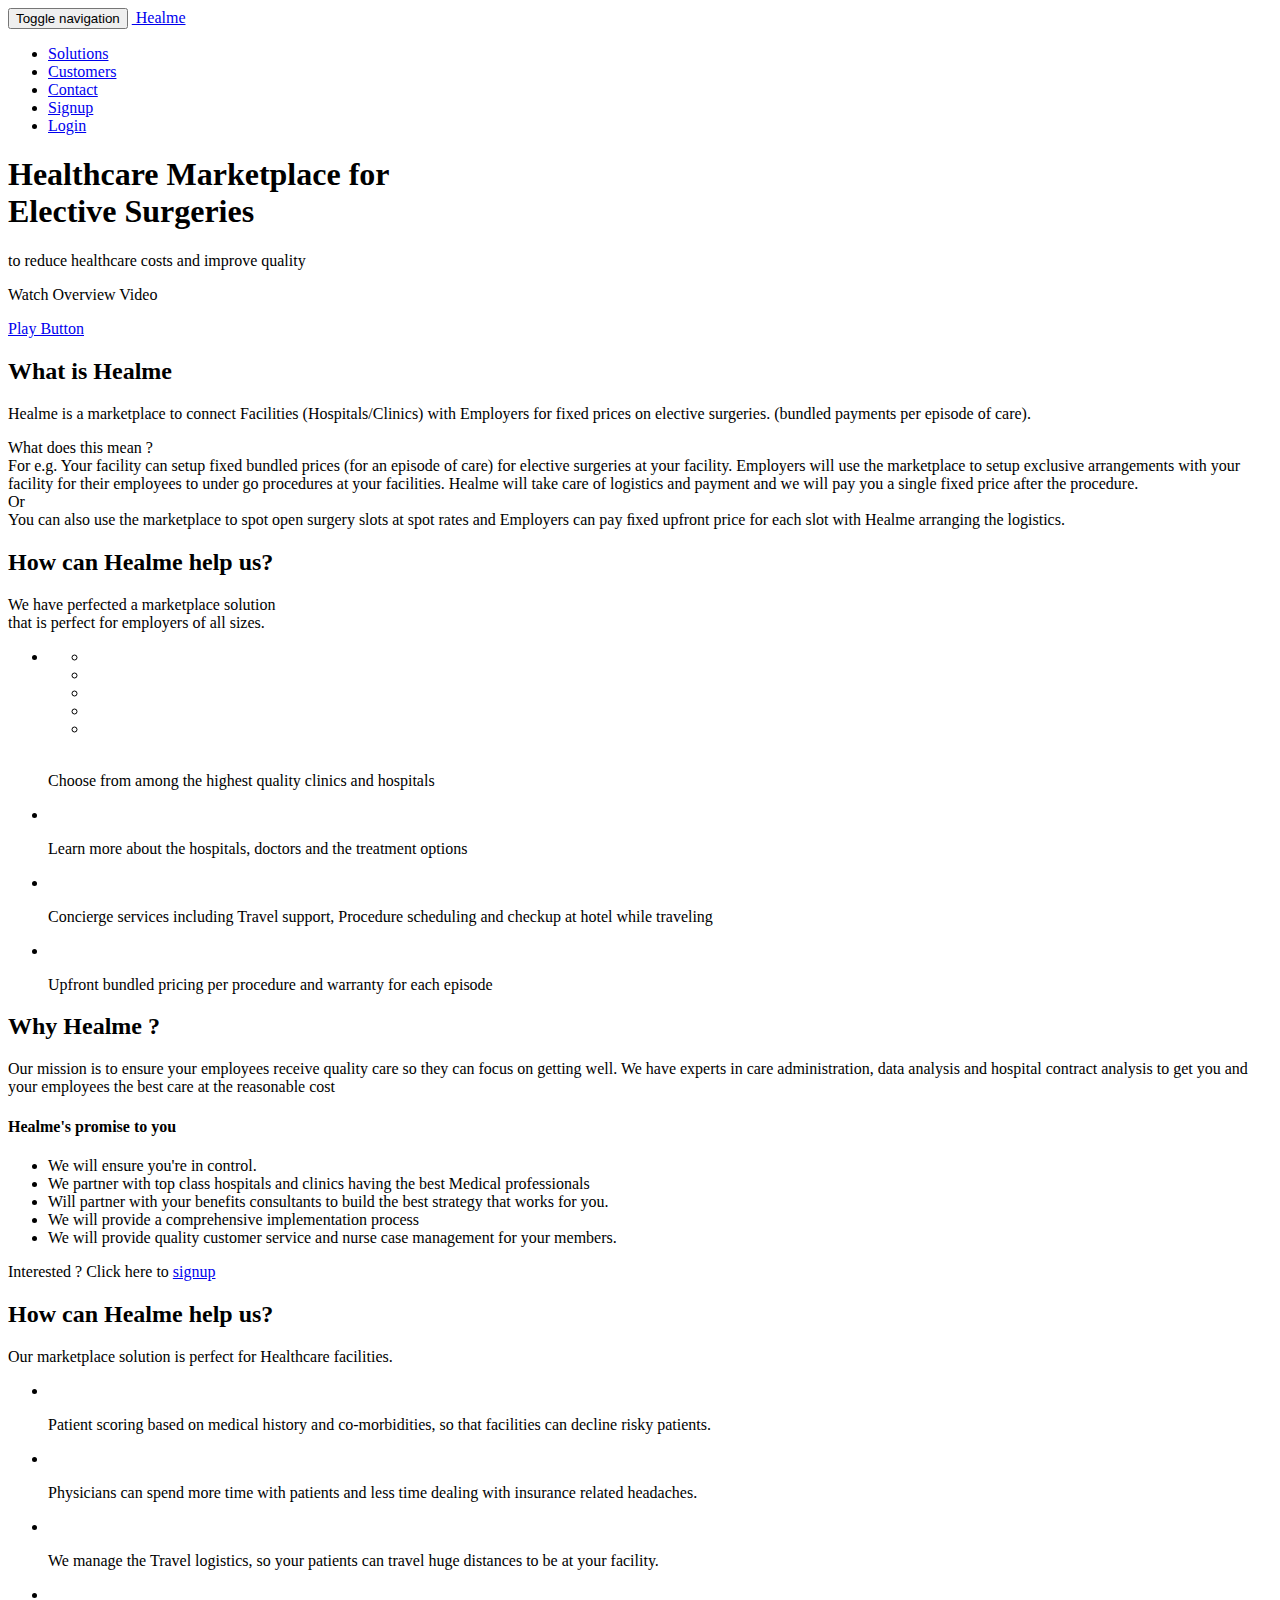
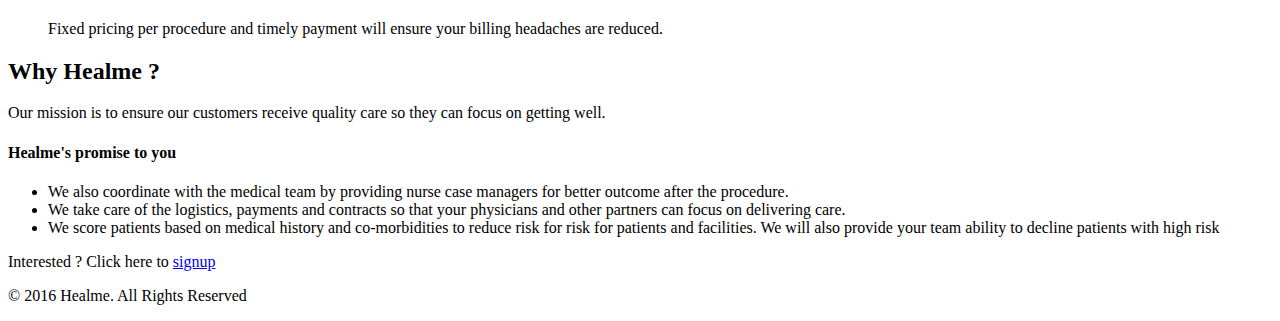
==== index.html @ 5b58cc75 "Added files via upload" ====
<!DOCTYPE html>
<html>
<head>
<meta name="viewport" content="width=device-width, initial-scale=1, maximum-scale=1, user-scalable=no">
<title> Healme :: Homepage</title>

<!-- Bootstrap core CSS -->
    <link href="css/bootstrap.min.css" rel="stylesheet">
    <!-- Animation CSS -->
    <link href="css/font-awesome.min.css" rel="stylesheet">
    <!-- Custom styles for this template -->
    <link href="css/style.css" rel="stylesheet">
    <link href="css/responsive.css" rel="stylesheet" type="text/css">
    <link rel="shortcut icon" href="images/favicon.ico"/>
<link href='https://fonts.googleapis.com/css?family=Open+Sans:300italic,400,600,700,800' rel='stylesheet' type='text/css'>
<link href='https://fonts.googleapis.com/css?family=Roboto:300,400,500,700' rel='stylesheet' type='text/css'>
<!--[if lt IE 9]><script src="../../assets/js/ie8-responsive-file-warning.js"></script><![endif]-->
    <!-- HTML5 shim and Respond.js for IE8 support of HTML5 elements and media queries -->
    <!--[if lt IE 9]>
    <script src="https://oss.maxcdn.com/html5shiv/3.7.2/html5shiv.min.js"></script>
    <script src="https://oss.maxcdn.com/respond/1.4.2/respond.min.js"></script>
    <![endif]-->

<script>
document.createElement("article");
document.createElement("aside");
document.createElement("audio");
document.createElement("canvas");
document.createElement("command");
document.createElement("datalist");
document.createElement("details");
document.createElement("embed");
document.createElement("figcaption");
document.createElement("figure");
document.createElement("footer");
document.createElement("header");
document.createElement("hgroup");
document.createElement("keygen");
document.createElement("mark");
document.createElement("meter");
document.createElement("nav");
document.createElement("output");
document.createElement("progress");
document.createElement("rp");
document.createElement("rt");
document.createElement("ruby");
document.createElement("section");
document.createElement("source");
document.createElement("summary");
document.createElement("time");
document.createElement("video");
</script>
</head>
<body id="page-top">
<!-- wrapper start -->
<div id="wrapper">
<!-- header start -->
<header>
<div class="navbar-wrapper">
        <nav class="navbar navbar-default navbar-fixed-top">
            <div class="container">
              <div class="navbar-header page-scroll">
                <button type="button" class="navbar-toggle collapsed" data-toggle="collapse" data-target="#navbar" aria-expanded="false" aria-controls="navbar">
                        <span class="sr-only">Toggle navigation</span>
                        <span class="icon-bar"></span>
                        <span class="icon-bar"></span>
                        <span class="icon-bar"></span>
                  </button>
                  <a class="navbar-brand" href="index.html"><img src="images/logo.png" alt=""/><span> Healme</span> </a>
                </div>
                <div id="navbar" class="navbar-collapse collapse">
                    <ul class="nav navbar-nav navbar-right">
                        <li><a class="page-scroll" href="#page-top">Solutions</a></li>
                        <li><a class="page-scroll" href="#customers">Customers</a></li>
                        <li><a class="page-scroll" href="contact-us.html"> Contact</a></li>
                        <li><a class="page-scroll" href="account.html">Signup</a></li>
                        <li class="last"><a class="page-scroll" href="login.html">Login</a></li>
                    </ul>
                </div>
            </div>
        </nav>
</div>

<div class="banner">
<div class="container">
<div class="row">
<h1> Healthcare <strong>Marketplace</strong> for <br> Elective <strong>Surgeries</strong></h1>
<h7>to reduce healthcare costs and improve quality</h7>
<p>Watch Overview Video </p>
    <div class="col-md-2 col-md-offset-5">
                 <a href="https://www.youtube.com/embed/sPYWkUC3fZ4" class="hero-play-btn various fancybox.iframe">Play Button</a>
    </div>
</div>

</div>
</div>
<div class="header-btm">
<div class="container">
<div class="row">
<!--<ul>
<li><a class="page-scroll" href="#foremployees">For Employers</a></li>
<li><a class="page-scroll" href="#forhospital">For Hospitals</a></li>
</ul>
-->
</div>
</div>
</div>
</header>
<!-- header start -->
<!-- mid-section start -->

<div id="foremployers" class="page-scroll">
<!-- whathelpme start -->
<section class="whathelpme">
<div class="container">
<div class="row">
<h2>What is Healme</h2>
<p>Healme is a marketplace to connect Facilities (Hospitals/Clinics) with Employers for fixed prices on elective surgeries. (bundled payments per episode of care).</p>
<p>What does this mean ? <br>
For e.g. Your facility can setup fixed bundled prices (for an episode of care) for elective surgeries at your facility. Employers will use the marketplace to setup exclusive arrangements with your facility for their employees to under go procedures at your facilities. Healme will take care of logistics and payment and we will pay you a single fixed price after the procedure.<br>
Or <br>
You can also use the marketplace to spot open surgery slots at spot rates and Employers can pay ﬁxed upfront price for each slot with Healme arranging the logistics. </p>
</div>
</div>
</section>
<!-- whathelpme closed -->
<!-- helpus start -->
<section class="helpus">
<div class="container">
<div class="row">
<h2>How can Healme help us? </h2>
<p>We have perfected a marketplace solution <br> that is perfect for employers of all sizes.</p>
<ul>
<li>
<ul class="ratings">
<li><a href="#"><i class="fa fa-star"></i></a></li>
<li><a href="#"><i class="fa fa-star"></i></a></li>
<li><a href="#"><i class="fa fa-star"></i></a></li>
<li><a href="#"><i class="fa fa-star"></i></a></li>
<li><a href="#"><i class="fa fa-star"></i></a></li>
</ul>

<a href="#"><img src="images/employe-img1.jpg" alt=""/></a>
<p>Choose from among the highest quality clinics and hospitals</p>
</li>
<li>
<ul class="ratings"></ul>
<a href="#"><img src="images/employe-img2.jpg" alt=""/></a>
<p>Learn more about the hospitals, doctors and the treatment options</p>
</li>
<li>
<ul class="ratings"></ul>
<a href="#"><img src="images/employe-img3.jpg" alt=""/></a>
<p>Concierge services including Travel support, Procedure scheduling and checkup at hotel while traveling </p>
</li>
<li>
<ul class="ratings"></ul>
<a href="#"><img src="images/employe-img4.jpg" alt=""/></a>
<p>Upfront bundled pricing per procedure and warranty for each episode</p>
</li>
</ul>

</div>
</div>
</section>
<!-- helpus closed -->
<!-- whathelpme start -->
<section class="whyhealme">
<div class="container">
<div class="row">
<h2>Why Healme ?</h2>
<p>Our mission is to ensure your employees receive quality care so they can focus on getting well. We have experts in care administration, data analysis and hospital contract analysis to get you and your employees the best care at the reasonable cost</p>
<h4>Healme's promise to you</h4>
<ul>
<li>We will ensure you're in control.</li>
<li>We partner with top class hospitals and clinics having the best Medical professionals</li>
<li>Will partner with your benefits consultants to build the best strategy that works for you.</li>
<li>We will provide a comprehensive implementation process</li>
<li>We will provide quality customer service and nurse case management for your members.</li>
</ul>
</div>
</div>

<div class="interest">
<p class="page-scroll">Interested ? Click here to <a href="account.html">signup</a></p>
</div>
</section>
<!-- whathelpme closed -->

</div>
<!--
<div id="forhospital" class="page-scroll">
<!-- whathelpme start -->
<!--<section class="whathelpme">
<div class="container">
<div class="row">
<h2>What is Healme</h2>
<p>Healme is a marketplace to connect Facilities (Hospitals/Clinics) with Employers for fixed prices on elective surgeries. (bundled payments per episode of care).</p>
<p>What does this mean ? <br>
For e.g. Your facility can setup fixed bundled prices (for an episode of care) for elective surgeries at your facility. Employers will use the marketplace to setup exclusive arrangements with your facility for their employees to under go procedures at your facilities. Healme will take care of logistics and payment and we will pay you a single fixed price after the procedure.<br> </p>
<p> Or <br>
You can also use the marketplace to spot open surgery slots at spot rates and Employers can pay ﬁxed upfront price for each slot with Healme arranging the logistics. </p>
</div>
</div>
</section>
-->
<!-- whathelpme closed -->
<!-- helpus start -->
<section class="helpus">
<div class="container">
<div class="row">
<h2>How can Healme help us? </h2>
<p>Our marketplace solution is perfect for Healthcare facilities.</p>
<ul>
<li>
<ul class="ratings"></ul>
<a href="#"><img src="images/employe-img3.jpg" alt=""/></a>
<p>Patient scoring based on medical history and co-morbidities, so that facilities can decline risky patients.</p>
</li>
<li>
<ul class="ratings"></ul>
<a href="#"><img src="images/employe-img2.jpg" alt=""/></a>
<p>Physicians can spend more time with patients and less time dealing with insurance related headaches.</p>
</li>
<li>
<ul class="ratings"></ul>
<a href="#"><img src="images/employe-img5.jpg" alt=""/></a>
<p>We manage the Travel logistics, so your patients can travel huge distances to be at your facility. </p>
</li>
<li>
<ul class="ratings"></ul>
<a href="#"><img src="images/employe-img4.jpg" alt=""/></a>
<p>Fixed pricing per procedure and timely payment will ensure your billing headaches are reduced.</p>
</li>
</ul>

</div>
</div>

</section>
<!-- helpus closed -->
<!-- whathelpme start -->
<section class="whyhealme">
<div class="container">
<div class="row">
<h2>Why Healme ?</h2>
<p>Our mission is to ensure our customers receive quality care so they can focus on getting well.</p>
<h4>Healme's promise to you</h4>
<ul>
<li>We also coordinate with the medical team by providing nurse case managers for better outcome after the procedure. </li>
<li>We take care of the logistics, payments and contracts so that your physicians and other partners can focus on delivering care. </li>
<li>We score patients based on medical history and co-morbidities to reduce risk for risk for patients and facilities. We will also provide your team ability to decline patients with high risk</li>

</ul>
</div>
</div>

<div class="interest">
<p class="page-scroll" >Interested ? Click here to <a href="account.html">signup</a></p>
</div>
</section>
<!-- whathelpme closed -->

</div>

<!-- mid-section start -->
<!-- footer start -->
<footer>
<div class="container">
<div class="row text-center">
<p>&copy; 2016 Healme. All Rights Reserved</p>

</div>
</div>
</footer>
<!-- footer start -->
</div>
<!-- wrapper closed -->
<script src="js/jquery-2.1.1.js"></script>
<script src="js/pace.min.js"></script>
<script src="js/bootstrap.min.js"></script>
<script src="js/classie.js"></script>
<script src="js/cbpAnimatedHeader.js"></script>
<script src="js/inspinia.js"></script>
</body>
</html>
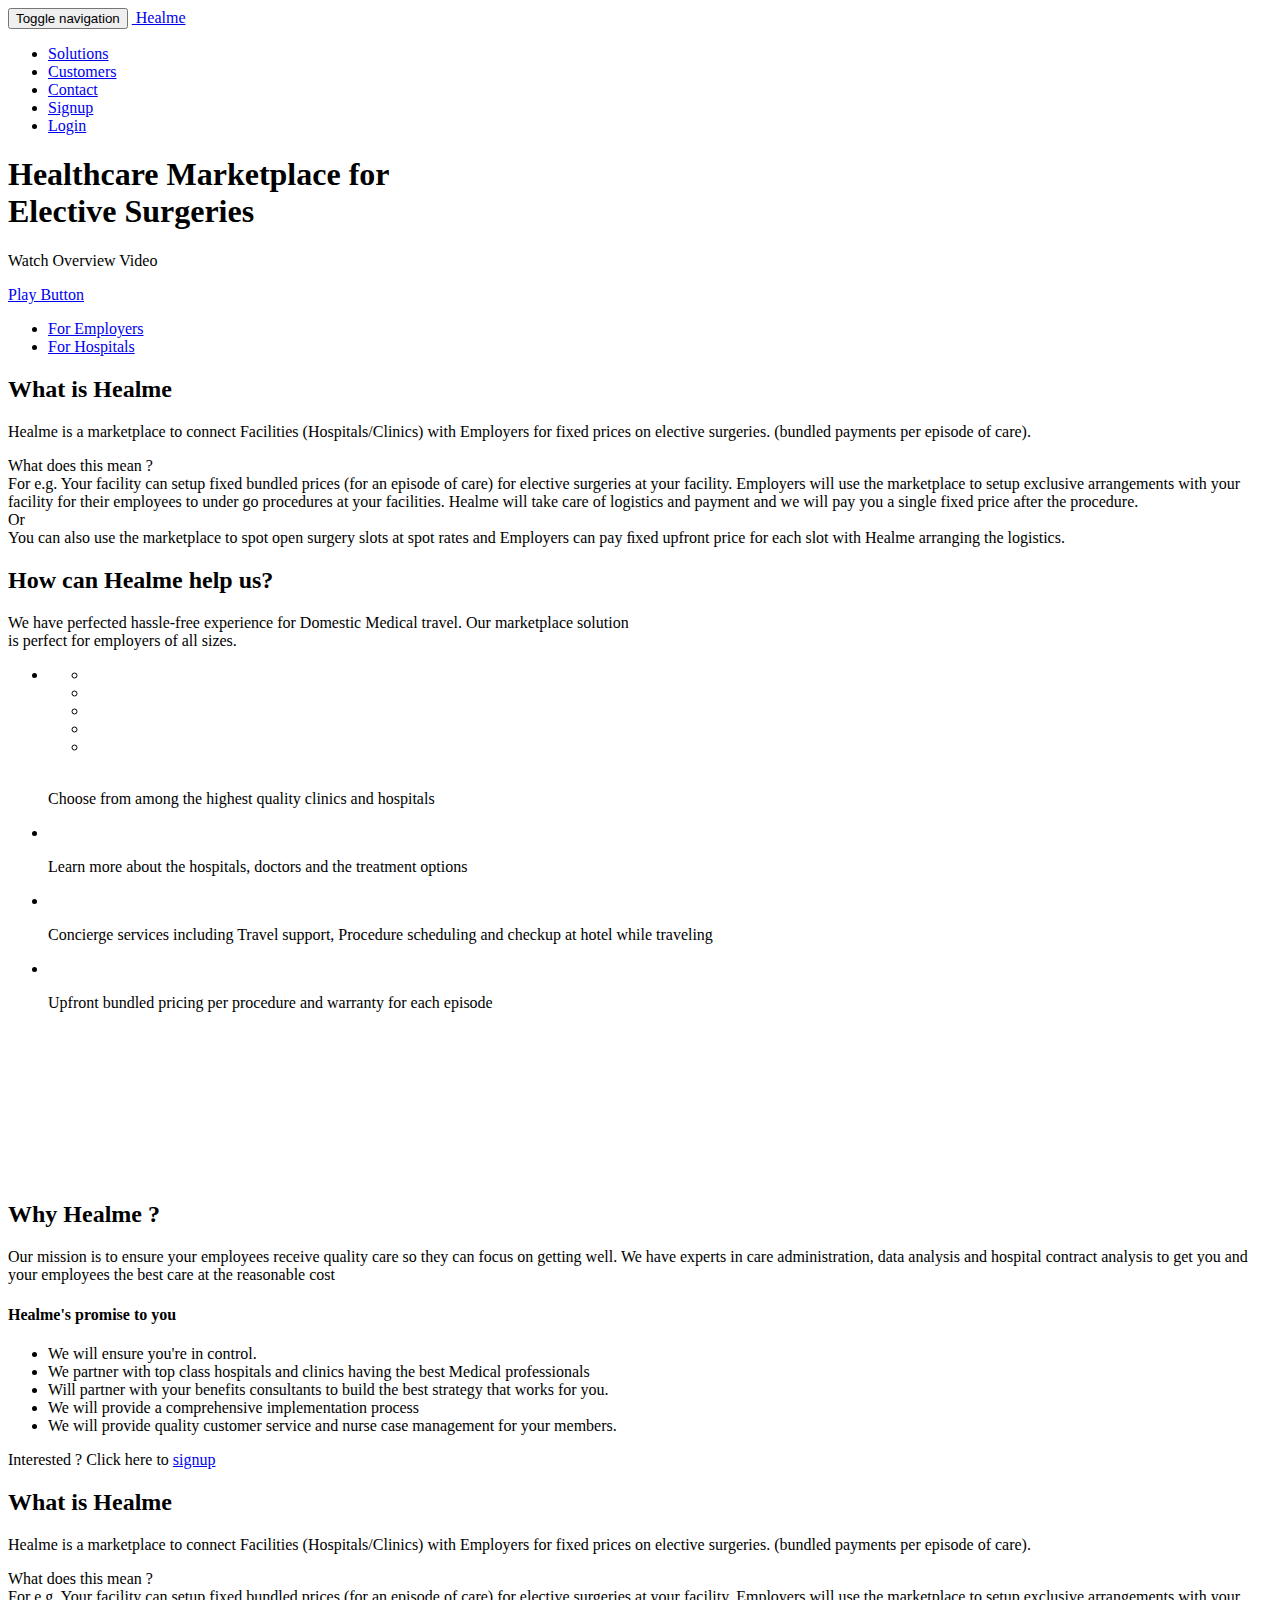
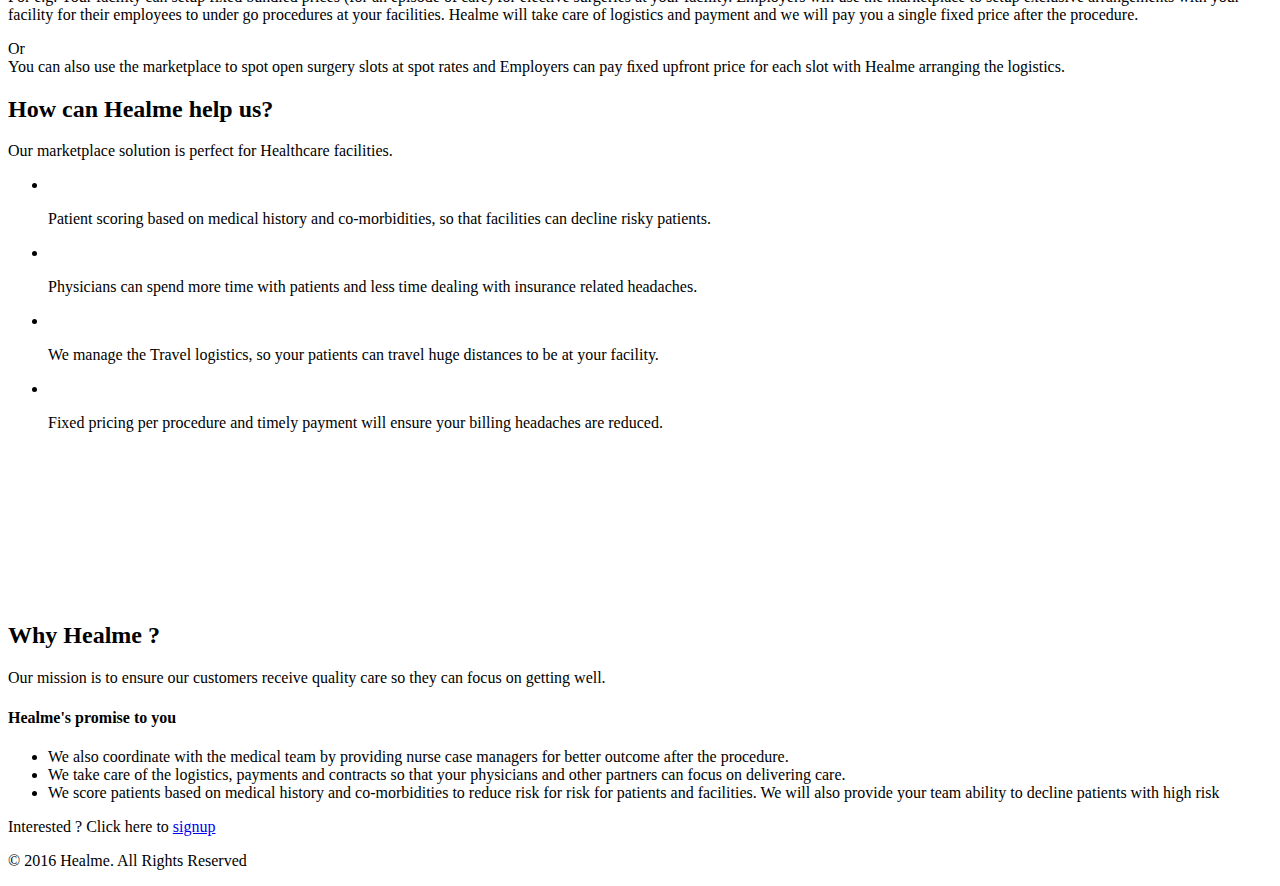
==== commit c1f1a3eb: "removed text before video" ====
--- a/index.html
+++ b/index.html
@@ -82,13 +82,16 @@
 </div>
 
 <div class="banner">
-<div class="container">
-<div class="row">
-<h1> Healthcare <strong>Marketplace</strong> for <br> Elective <strong>Surgeries</strong></h1>
-<h7>to reduce healthcare costs and improve quality</h7>
-<p>Watch Overview Video </p>
-    <div class="col-md-2 col-md-offset-5">
+  <div class="container">
+    <div class="row">
+      <h1> Healthcare <strong>Marketplace</strong> for <br> Elective <strong>Surgeries</strong></h1>
+    <div class="row">
+    <p>Watch Overview Video </p>
+    </div>
+    <div class="row">
+      <div class="col-md-2 col-md-offset-5">
                  <a href="https://www.youtube.com/embed/sPYWkUC3fZ4" class="hero-play-btn various fancybox.iframe">Play Button</a>
+      </div>
     </div>
 </div>
 
@@ -97,11 +100,10 @@
 <div class="header-btm">
 <div class="container">
 <div class="row">
-<!--<ul>
+<ul>
 <li><a class="page-scroll" href="#foremployees">For Employers</a></li>
 <li><a class="page-scroll" href="#forhospital">For Hospitals</a></li>
 </ul>
--->
 </div>
 </div>
 </div>
@@ -109,7 +111,7 @@
 <!-- header start -->
 <!-- mid-section start -->
 
-<div id="foremployers" class="page-scroll">
+<div id="foremployees" class="page-scroll">
 <!-- whathelpme start -->
 <section class="whathelpme">
 <div class="container">
@@ -129,7 +131,7 @@
 <div class="container">
 <div class="row">
 <h2>How can Healme help us? </h2>
-<p>We have perfected a marketplace solution <br> that is perfect for employers of all sizes.</p>
+<p>We have perfected hassle-free experience for Domestic Medical travel. Our marketplace solution <br> is perfect for employers of all sizes.</p>
 <ul>
 <li>
 <ul class="ratings">
@@ -140,22 +142,22 @@
 <li><a href="#"><i class="fa fa-star"></i></a></li>
 </ul>
 
-<a href="#"><img src="images/employe-img1.jpg" alt=""/></a>
+<a href="#"><img src="images/employe-img1.png" alt=""/></a>
 <p>Choose from among the highest quality clinics and hospitals</p>
 </li>
 <li>
 <ul class="ratings"></ul>
-<a href="#"><img src="images/employe-img2.jpg" alt=""/></a>
+<a href="#"><img src="images/employe-img2.png" alt=""/></a>
 <p>Learn more about the hospitals, doctors and the treatment options</p>
 </li>
 <li>
 <ul class="ratings"></ul>
-<a href="#"><img src="images/employe-img3.jpg" alt=""/></a>
+<a href="#"><img src="images/employe-img3.png" alt=""/></a>
 <p>Concierge services including Travel support, Procedure scheduling and checkup at hotel while traveling </p>
 </li>
 <li>
 <ul class="ratings"></ul>
-<a href="#"><img src="images/employe-img4.jpg" alt=""/></a>
+<a href="#"><img src="images/employe-img4.png" alt=""/></a>
 <p>Upfront bundled pricing per procedure and warranty for each episode</p>
 </li>
 </ul>
@@ -164,6 +166,15 @@
 </div>
 </section>
 <!-- helpus closed -->
+<!-- videosection start -->
+<div class="videosection">
+<div class="container">
+<div class="row">
+<iframe src="https://www.youtube.com/embed/sPYWkUC3fZ4" frameborder="0" allowfullscreen></iframe>
+</div>
+</div>
+</div>
+<!-- videosection closed -->
 <!-- whathelpme start -->
 <section class="whyhealme">
 <div class="container">
@@ -188,10 +199,10 @@
 <!-- whathelpme closed -->
 
 </div>
-<!--
+
 <div id="forhospital" class="page-scroll">
 <!-- whathelpme start -->
-<!--<section class="whathelpme">
+<section class="whathelpme">
 <div class="container">
 <div class="row">
 <h2>What is Healme</h2>
@@ -203,7 +214,6 @@
 </div>
 </div>
 </section>
--->
 <!-- whathelpme closed -->
 <!-- helpus start -->
 <section class="helpus">
@@ -214,31 +224,41 @@
 <ul>
 <li>
 <ul class="ratings"></ul>
-<a href="#"><img src="images/employe-img3.jpg" alt=""/></a>
+<a href="#"><img src="images/employe-img3.png" alt=""/></a>
 <p>Patient scoring based on medical history and co-morbidities, so that facilities can decline risky patients.</p>
 </li>
 <li>
 <ul class="ratings"></ul>
-<a href="#"><img src="images/employe-img2.jpg" alt=""/></a>
+<a href="#"><img src="images/employe-img2.png" alt=""/></a>
 <p>Physicians can spend more time with patients and less time dealing with insurance related headaches.</p>
 </li>
 <li>
 <ul class="ratings"></ul>
-<a href="#"><img src="images/employe-img5.jpg" alt=""/></a>
+<a href="#"><img src="images/employe-img5.png" alt=""/></a>
 <p>We manage the Travel logistics, so your patients can travel huge distances to be at your facility. </p>
 </li>
 <li>
 <ul class="ratings"></ul>
-<a href="#"><img src="images/employe-img4.jpg" alt=""/></a>
+<a href="#"><img src="images/employe-img4.png" alt=""/></a>
 <p>Fixed pricing per procedure and timely payment will ensure your billing headaches are reduced.</p>
 </li>
 </ul>
 
+
 </div>
 </div>
 
 </section>
 <!-- helpus closed -->
+<!-- videosection start -->
+<div class="videosection">
+<div class="container">
+<div class="row">
+<iframe src="https://www.youtube.com/embed/sPYWkUC3fZ4" frameborder="0" allowfullscreen></iframe>
+</div>
+</div>
+</div>
+<!-- videosection closed -->
 <!-- whathelpme start -->
 <section class="whyhealme">
 <div class="container">
@@ -282,5 +302,37 @@
 <script src="js/classie.js"></script>
 <script src="js/cbpAnimatedHeader.js"></script>
 <script src="js/inspinia.js"></script>
+<script>
+$('#sendmail').click(function(){
+debugger;
+$.ajax({
+  type: 'POST',
+  url: 'https://mandrillapp.com/api/1.0/messages/send.json',
+  data: {
+    ‘key’: ‘9d663e814f4c07d5c43d729a1682d6a1-us13’,
+    ‘message’: {
+      ‘from_email’: ‘YOUR@EMAIL.HERE’,
+      ‘to’: [
+          {
+            ‘email’: ‘preetinder.singh@csgroupchd.com’,
+            ‘name’: ‘RECIPIENT NAME (OPTIONAL)’,
+            ‘type’: ‘to’
+          },
+          {
+            ‘email’: ‘raj@csgroupchd.com’,
+            ‘name’: ‘ANOTHER RECIPIENT NAME (OPTIONAL)’,
+            ‘type’: ‘to’
+          }
+        ],
+      ‘autotext’: ‘true’,
+      ‘subject’: ‘YOUR SUBJECT HERE!’,
+      ‘html’: ‘YOUR EMAIL CONTENT HERE! YOU CAN USE HTML!’
+    }
+  }
+ }).done(function(response) {
+   console.log(response); // if you're into that sorta thing
+ });
+});
+</script>
 </body>
 </html>
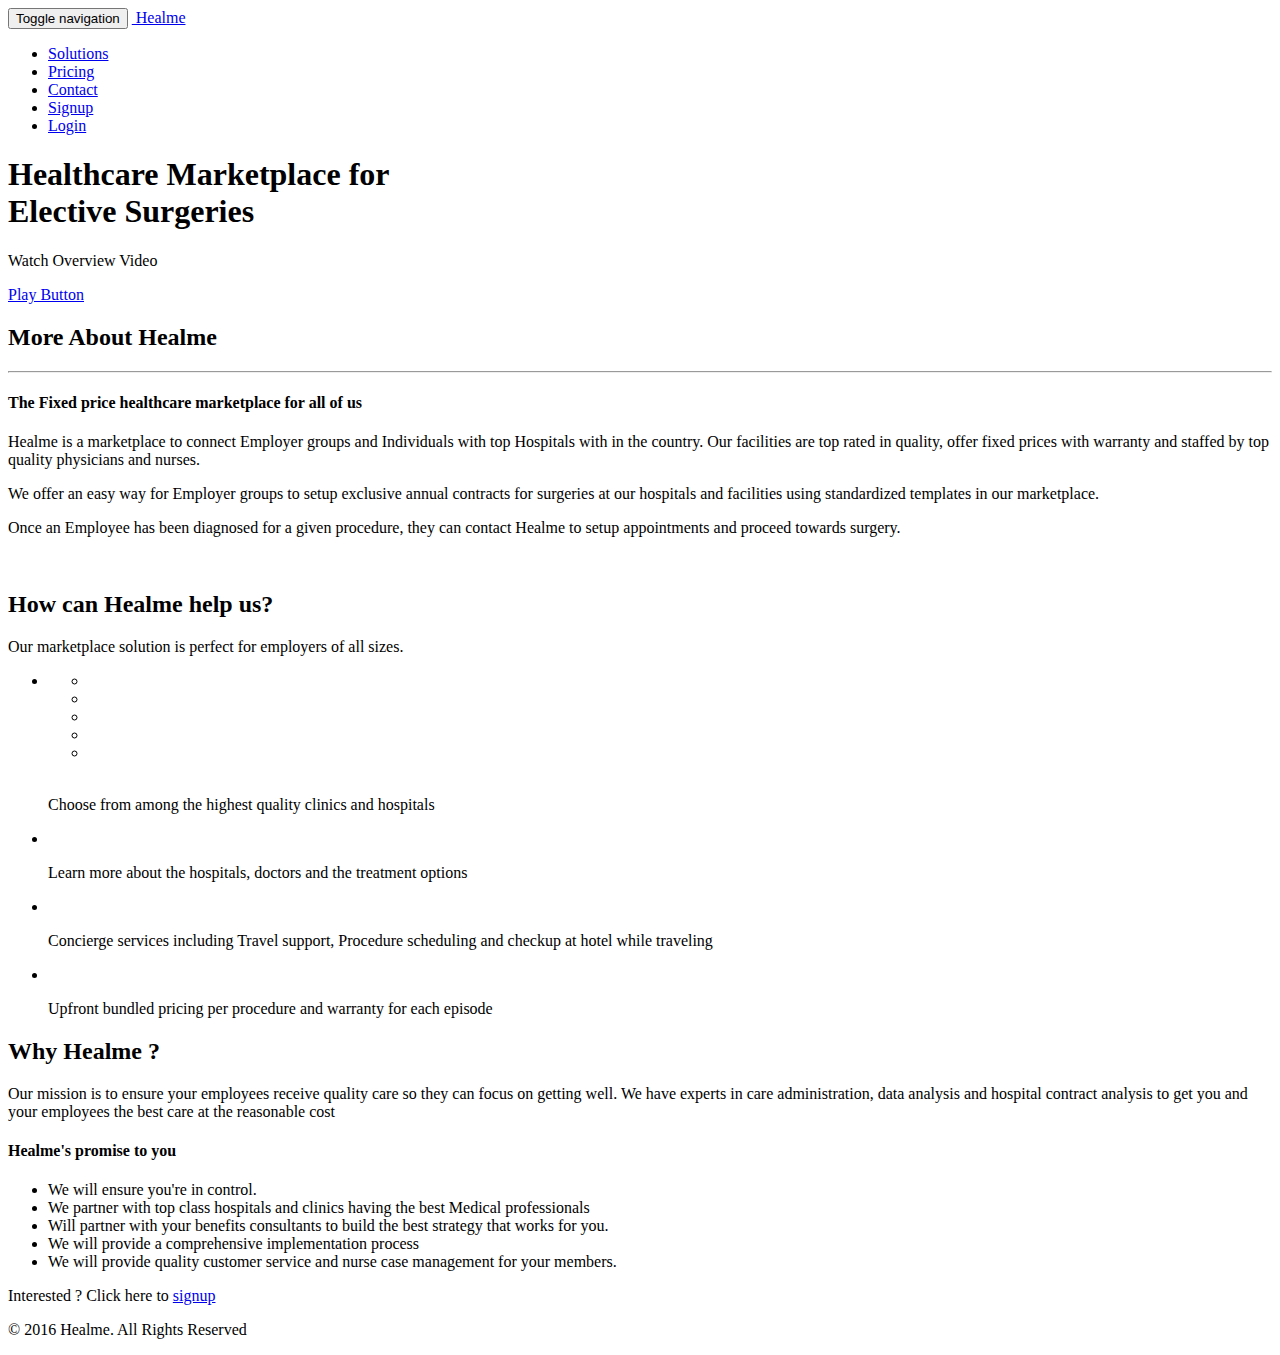
==== commit 5bff7adf: "Merge pull request #3 from roshanis/roshanis-patch-3" ====
--- a/index.html
+++ b/index.html
@@ -71,8 +71,8 @@
                 <div id="navbar" class="navbar-collapse collapse">
                     <ul class="nav navbar-nav navbar-right">
                         <li><a class="page-scroll" href="#page-top">Solutions</a></li>
-                        <li><a class="page-scroll" href="#customers">Customers</a></li>
-                        <li><a class="page-scroll" href="contact-us.html"> Contact</a></li>
+                        <li><a class="page-scroll" href="#customers">Pricing</a></li>
+                        <li><a class="page-scroll" href="contact-us.html">Contact</a></li>
                         <li><a class="page-scroll" href="account.html">Signup</a></li>
                         <li class="last"><a class="page-scroll" href="login.html">Login</a></li>
                     </ul>
@@ -97,41 +97,44 @@
 
 </div>
 </div>
-<div class="header-btm">
-<div class="container">
-<div class="row">
-<ul>
-<li><a class="page-scroll" href="#foremployees">For Employers</a></li>
-<li><a class="page-scroll" href="#forhospital">For Hospitals</a></li>
-</ul>
-</div>
-</div>
-</div>
 </header>
 <!-- header start -->
 <!-- mid-section start -->
-
+<!-- ********** INTRODUCTION SECTION ********** -->
 <div id="foremployees" class="page-scroll">
-<!-- whathelpme start -->
-<section class="whathelpme">
-<div class="container">
-<div class="row">
-<h2>What is Healme</h2>
-<p>Healme is a marketplace to connect Facilities (Hospitals/Clinics) with Employers for fixed prices on elective surgeries. (bundled payments per episode of care).</p>
-<p>What does this mean ? <br>
-For e.g. Your facility can setup fixed bundled prices (for an episode of care) for elective surgeries at your facility. Employers will use the marketplace to setup exclusive arrangements with your facility for their employees to under go procedures at your facilities. Healme will take care of logistics and payment and we will pay you a single fixed price after the procedure.<br>
-Or <br>
-You can also use the marketplace to spot open surgery slots at spot rates and Employers can pay ﬁxed upfront price for each slot with Healme arranging the logistics. </p>
-</div>
-</div>
+<!-- more-healme start -->
+<section class="more-healme">
+
+<div class="container mt">
+  <div class="row">
+    <div class="col-md-6 col-md-offset-3 centered">
+      <h2>More About Healme</h2>
+      <hr class="aligncenter">
+      <h4>The Fixed price healthcare marketplace for all of us</h4>
+    </div><!-- /col-md-6-->
+  </div><!--/row -->
+
+  <div class="row mt">
+    <div class="col-md-6 alignleft">
+      <p class="mt"><i class="alignleft"></i>Healme is a marketplace to connect Employer groups and Individuals with top Hospitals with in the country. Our facilities are top rated in quality, offer fixed prices with warranty and staffed by top quality physicians and nurses.</p>
+      <p class="mt"><i class="alignleft"></i>We offer an easy way for Employer groups to setup exclusive annual contracts for surgeries at our hospitals and facilities using standardized templates in our marketplace.</p>
+      <p class="mt"><i class="alignleft"></i>Once an Employee has been diagnosed for a given procedure, they can contact Healme to setup appointments and proceed towards surgery.</p>
+    </div><!--/col-md-6 -->
+
+    <div class="col-md-6 mt">
+      <img src="images/healme-browser.png" class="img-responsive aligncenter" alt="" data-effect="slide-right">
+    </div>
+  </div><!--/row -->
+</div><!--/container -->
+
 </section>
-<!-- whathelpme closed -->
+<!--  closed -->
 <!-- helpus start -->
 <section class="helpus">
 <div class="container">
 <div class="row">
 <h2>How can Healme help us? </h2>
-<p>We have perfected hassle-free experience for Domestic Medical travel. Our marketplace solution <br> is perfect for employers of all sizes.</p>
+<p>Our marketplace solution is perfect for employers of all sizes.</p>
 <ul>
 <li>
 <ul class="ratings">
@@ -166,16 +169,7 @@
 </div>
 </section>
 <!-- helpus closed -->
-<!-- videosection start -->
-<div class="videosection">
-<div class="container">
-<div class="row">
-<iframe src="https://www.youtube.com/embed/sPYWkUC3fZ4" frameborder="0" allowfullscreen></iframe>
-</div>
-</div>
-</div>
-<!-- videosection closed -->
-<!-- whathelpme start -->
+<!-- more-healme start -->
 <section class="whyhealme">
 <div class="container">
 <div class="row">
@@ -196,91 +190,12 @@
 <p class="page-scroll">Interested ? Click here to <a href="account.html">signup</a></p>
 </div>
 </section>
-<!-- whathelpme closed -->
+<!-- more-healme closed -->
 
 </div>
 
 <div id="forhospital" class="page-scroll">
-<!-- whathelpme start -->
-<section class="whathelpme">
-<div class="container">
-<div class="row">
-<h2>What is Healme</h2>
-<p>Healme is a marketplace to connect Facilities (Hospitals/Clinics) with Employers for fixed prices on elective surgeries. (bundled payments per episode of care).</p>
-<p>What does this mean ? <br>
-For e.g. Your facility can setup fixed bundled prices (for an episode of care) for elective surgeries at your facility. Employers will use the marketplace to setup exclusive arrangements with your facility for their employees to under go procedures at your facilities. Healme will take care of logistics and payment and we will pay you a single fixed price after the procedure.<br> </p>
-<p> Or <br>
-You can also use the marketplace to spot open surgery slots at spot rates and Employers can pay ﬁxed upfront price for each slot with Healme arranging the logistics. </p>
-</div>
-</div>
-</section>
-<!-- whathelpme closed -->
-<!-- helpus start -->
-<section class="helpus">
-<div class="container">
-<div class="row">
-<h2>How can Healme help us? </h2>
-<p>Our marketplace solution is perfect for Healthcare facilities.</p>
-<ul>
-<li>
-<ul class="ratings"></ul>
-<a href="#"><img src="images/employe-img3.png" alt=""/></a>
-<p>Patient scoring based on medical history and co-morbidities, so that facilities can decline risky patients.</p>
-</li>
-<li>
-<ul class="ratings"></ul>
-<a href="#"><img src="images/employe-img2.png" alt=""/></a>
-<p>Physicians can spend more time with patients and less time dealing with insurance related headaches.</p>
-</li>
-<li>
-<ul class="ratings"></ul>
-<a href="#"><img src="images/employe-img5.png" alt=""/></a>
-<p>We manage the Travel logistics, so your patients can travel huge distances to be at your facility. </p>
-</li>
-<li>
-<ul class="ratings"></ul>
-<a href="#"><img src="images/employe-img4.png" alt=""/></a>
-<p>Fixed pricing per procedure and timely payment will ensure your billing headaches are reduced.</p>
-</li>
-</ul>
-
-
-</div>
-</div>
-
-</section>
-<!-- helpus closed -->
-<!-- videosection start -->
-<div class="videosection">
-<div class="container">
-<div class="row">
-<iframe src="https://www.youtube.com/embed/sPYWkUC3fZ4" frameborder="0" allowfullscreen></iframe>
-</div>
-</div>
-</div>
-<!-- videosection closed -->
-<!-- whathelpme start -->
-<section class="whyhealme">
-<div class="container">
-<div class="row">
-<h2>Why Healme ?</h2>
-<p>Our mission is to ensure our customers receive quality care so they can focus on getting well.</p>
-<h4>Healme's promise to you</h4>
-<ul>
-<li>We also coordinate with the medical team by providing nurse case managers for better outcome after the procedure. </li>
-<li>We take care of the logistics, payments and contracts so that your physicians and other partners can focus on delivering care. </li>
-<li>We score patients based on medical history and co-morbidities to reduce risk for risk for patients and facilities. We will also provide your team ability to decline patients with high risk</li>
-
-</ul>
-</div>
-</div>
-
-<div class="interest">
-<p class="page-scroll" >Interested ? Click here to <a href="account.html">signup</a></p>
-</div>
-</section>
-<!-- whathelpme closed -->
-
+  
 </div>
 
 <!-- mid-section start -->
